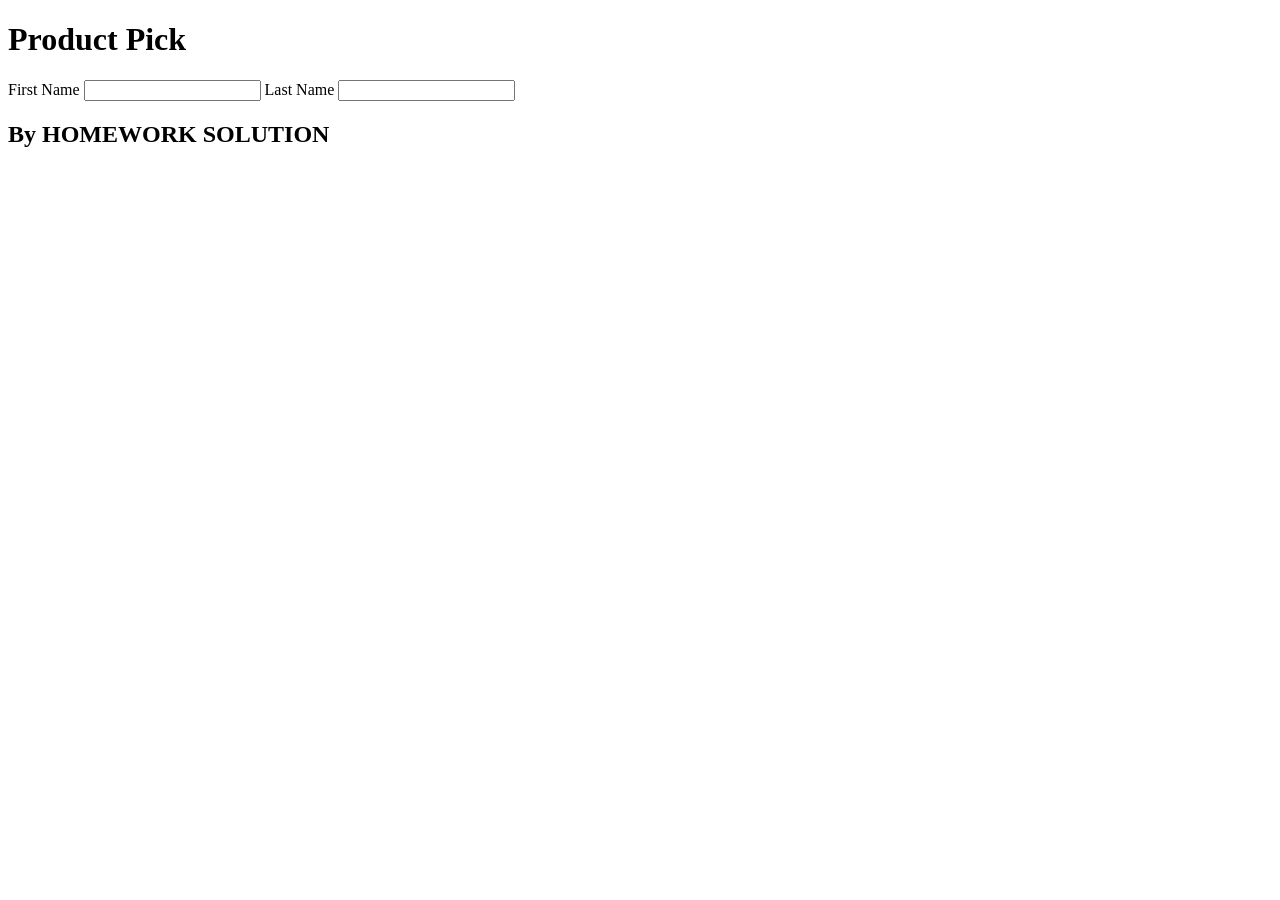
==== Form-Controls/index.html @ f5261360 "Add name inputs with required and minlength validation" ====
<!DOCTYPE html>
<html lang="en">
  <head>
    <meta charset="utf-8" />
    <meta http-equiv="X-UA-Compatible" content="IE=edge" />
    <title>My form exercise</title>
    <meta name="description" content="" />
    <meta name="viewport" content="width=device-width, initial-scale=1" />
  </head>
  <body>
    <header>
      <h1>Product Pick</h1>
    </header>
    <main>
      <form>
        <label for="first-name">First Name</label>
        <input type="text" id="first-name" name="first-name"  required minlength="3" />
        <label for="last-name">Last Name</label>
        <input type="text" id="last-name" name="last-name"  required minlength="3" />
      </form>
    </main>
    <footer>
      <!-- change to your name-->
      <h2>By HOMEWORK SOLUTION</h2>
    </footer>
  </body>
</html>
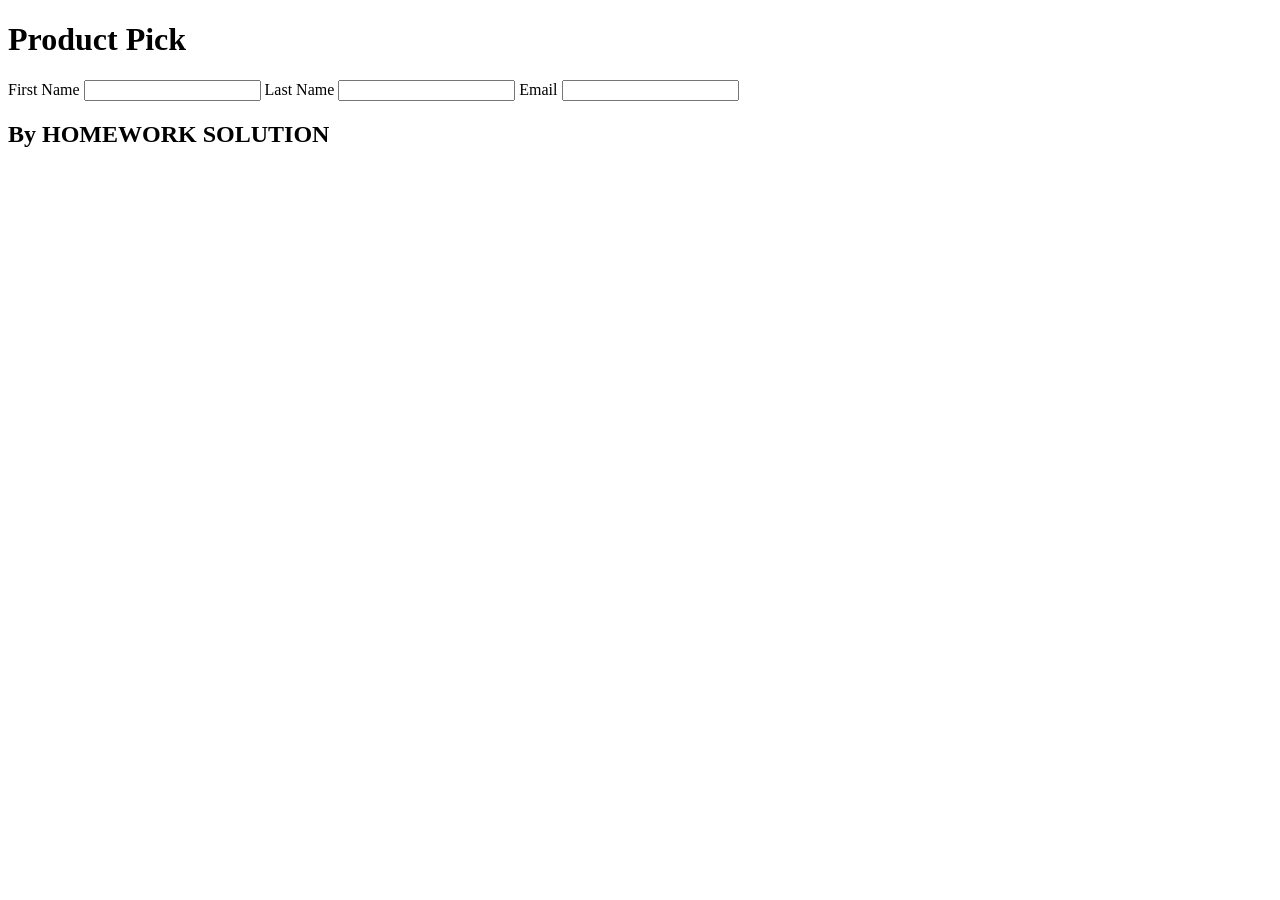
==== commit b83b60ac: "Add required email input with email type validation" ====
--- a/Form-Controls/index.html
+++ b/Form-Controls/index.html
@@ -17,6 +17,8 @@
         <input type="text" id="first-name" name="first-name"  required minlength="3" />
         <label for="last-name">Last Name</label>
         <input type="text" id="last-name" name="last-name"  required minlength="3" />
+        <label for="email">Email</label>
+        <input type="email" id="email" name="email"  required />
       </form>
     </main>
     <footer>
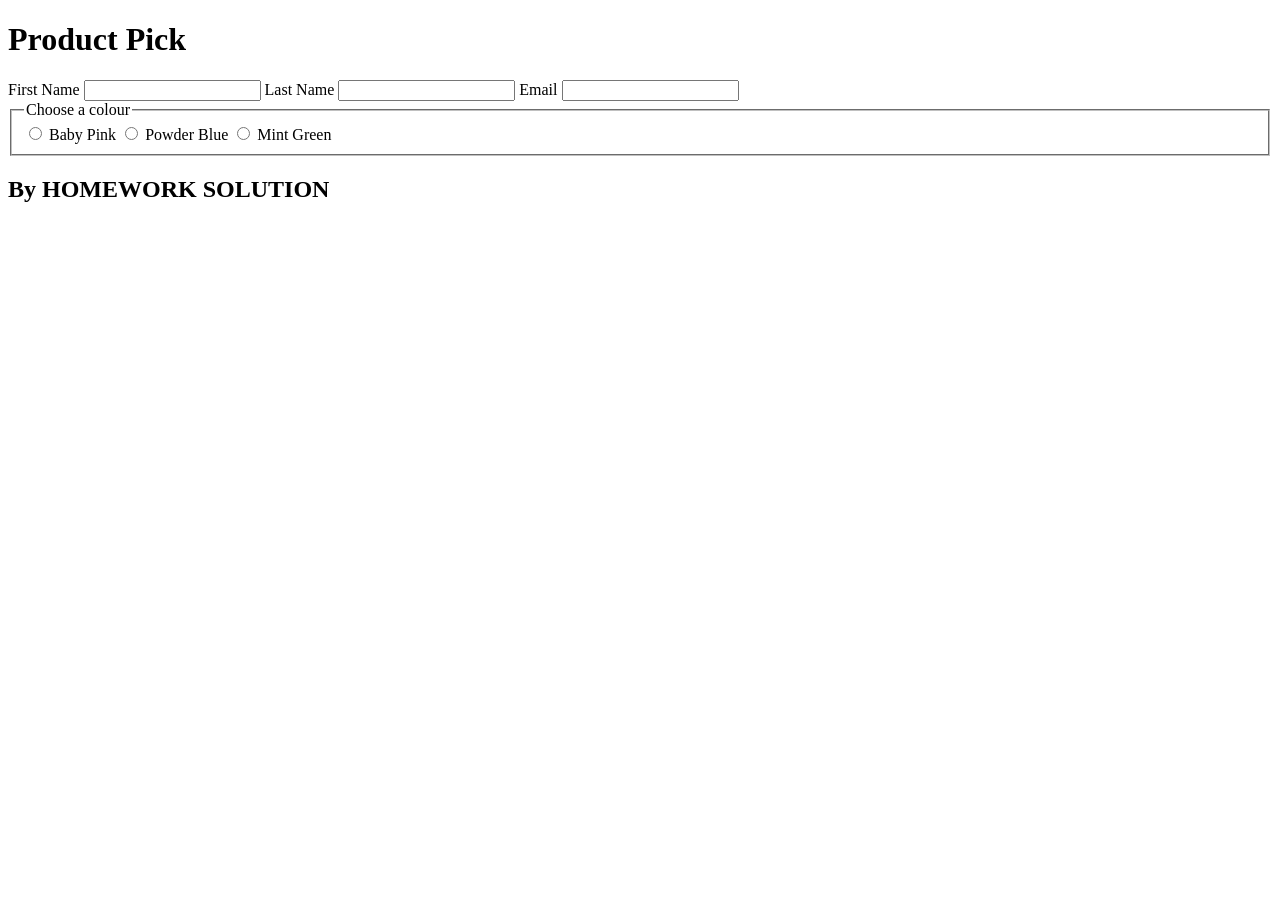
==== commit d9639eb1: "Add 3 color selection as required radio group: Baby Pink, Powder Blue, Mint Green" ====
--- a/Form-Controls/index.html
+++ b/Form-Controls/index.html
@@ -19,6 +19,16 @@
         <input type="text" id="last-name" name="last-name"  required minlength="3" />
         <label for="email">Email</label>
         <input type="email" id="email" name="email"  required />
+        <fieldset>
+          <legend>Choose a colour</legend>
+          <input type="radio" id="color-baby-pink" name="color" value="baby-pink" required />
+          <label for="color-baby-pink">Baby Pink</label>
+          <input type="radio" id="color-powder-blue" name="color" value="powder-blue" required />
+          <label for="color-powder-blue">Powder Blue</label>
+          <input type="radio" id="color-mint-green" name="color" value="mint-green" required />
+          <label for="color-mint-green">Mint Green</label>
+        </fieldset>
+        
       </form>
     </main>
     <footer>
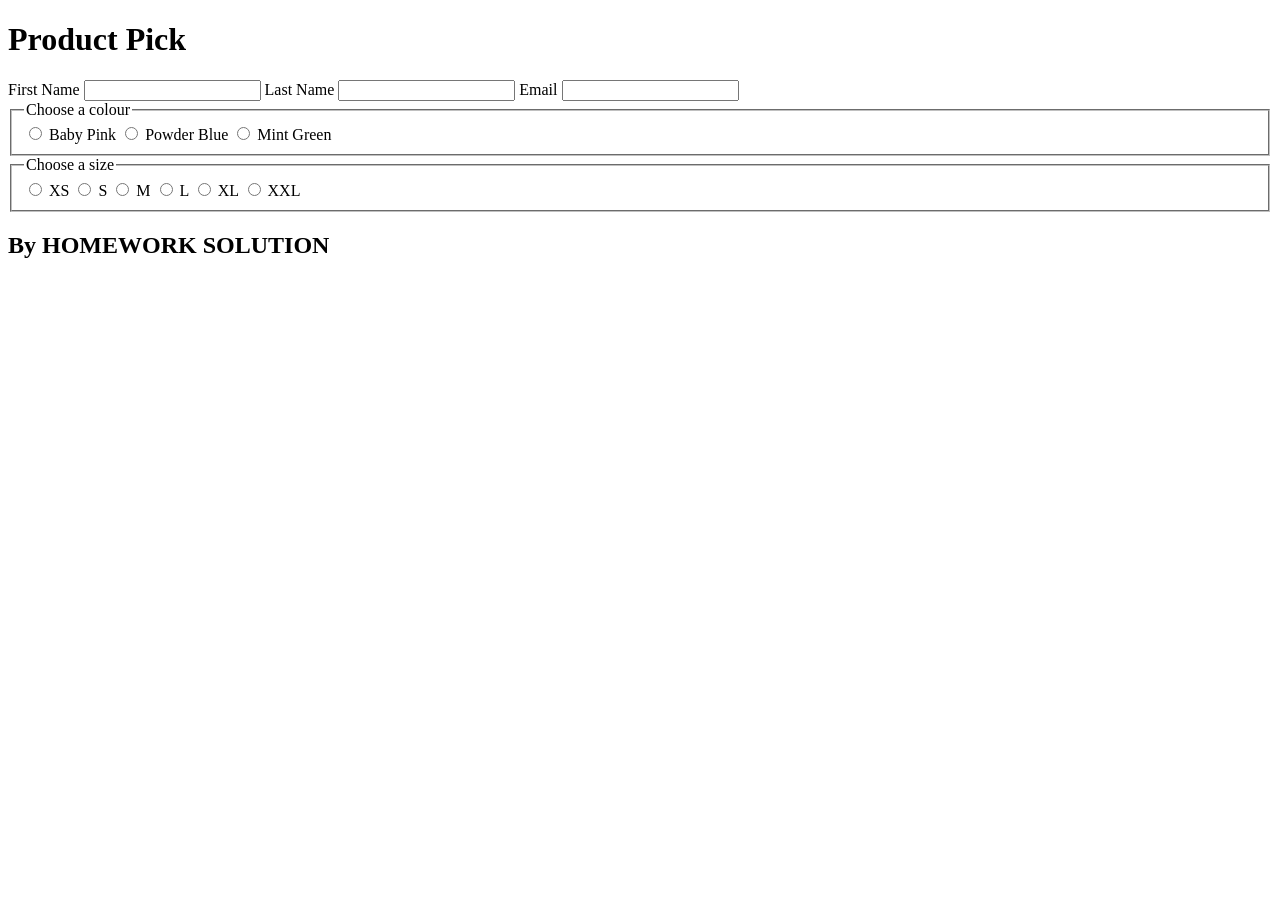
==== commit 6021bf14: "Add 6 sizes selection as required radio group:XS,S,M,L,Xl,XXL" ====
--- a/Form-Controls/index.html
+++ b/Form-Controls/index.html
@@ -28,6 +28,21 @@
           <input type="radio" id="color-mint-green" name="color" value="mint-green" required />
           <label for="color-mint-green">Mint Green</label>
         </fieldset>
+        <fieldset>
+          <legend>Choose a size</legend>
+          <input type="radio" id="size-xs" name="size" value="XS" required />
+          <label for="size-xs">XS</label>
+          <input type="radio" id="size-s" name="size" value="S" required />
+          <label for="size-s">S</label>
+          <input type="radio" id="size-m" name="size" value="M" required />
+          <label for="size-m">M</label>
+          <input type="radio" id="size-l" name="size" value="L" required />
+          <label for="size-l">L</label>
+          <input type="radio" id="size-xl" name="size" value="XL" required />
+          <label for="size-xl">XL</label>
+          <input type="radio" id="size-xxl" name="size" value="XXL" required />
+          <label for="size-xxl">XXL</label>
+        </fieldset>
         
       </form>
     </main>
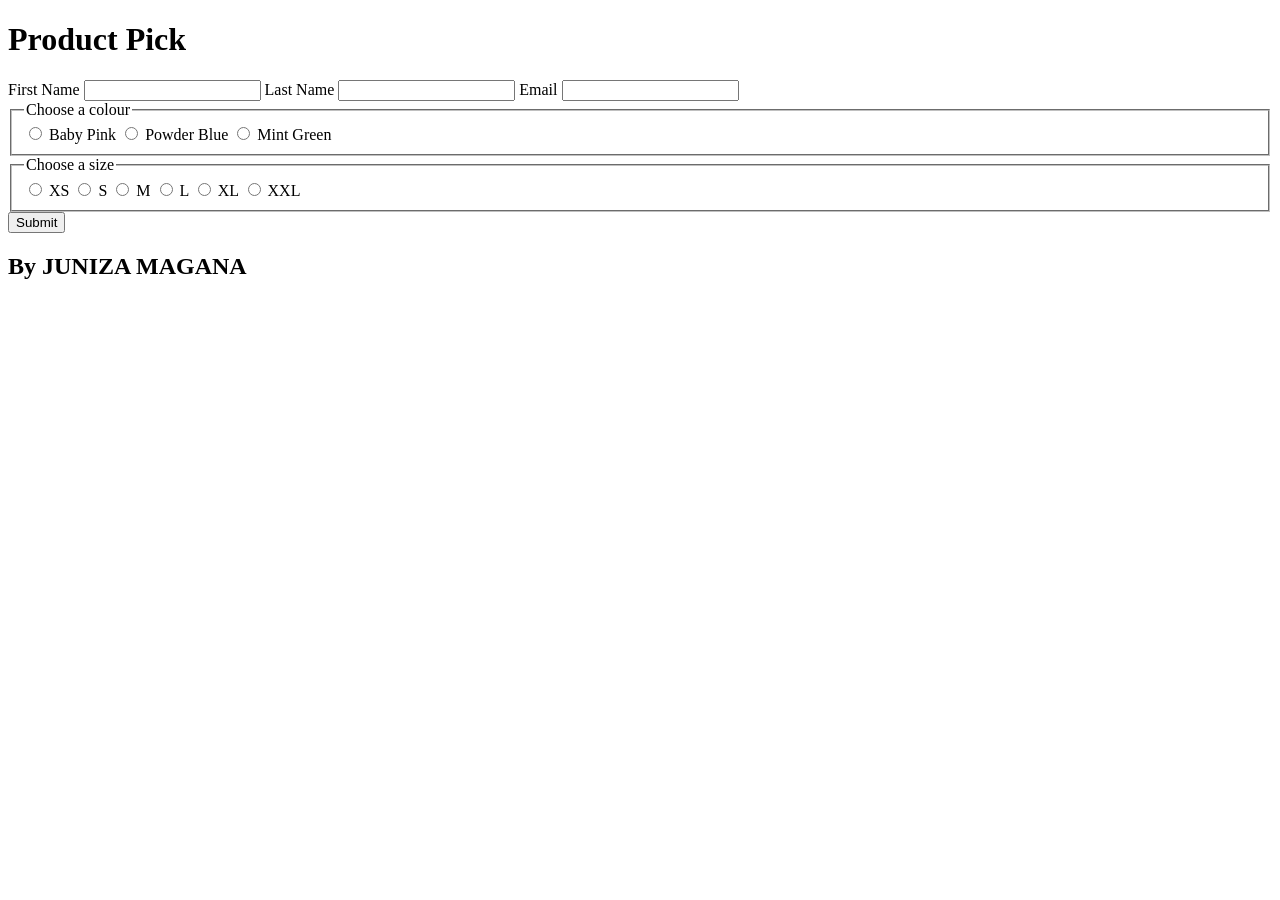
==== commit 94de2dd2: "Add submit button to enable form validation testing" ====
--- a/Form-Controls/index.html
+++ b/Form-Controls/index.html
@@ -43,12 +43,12 @@
           <input type="radio" id="size-xxl" name="size" value="XXL" required />
           <label for="size-xxl">XXL</label>
         </fieldset>
-        
+        <button type="submit">Submit</button>
       </form>
     </main>
     <footer>
       <!-- change to your name-->
-      <h2>By HOMEWORK SOLUTION</h2>
+      <h2>By JUNIZA MAGANA</h2>
     </footer>
   </body>
 </html>
